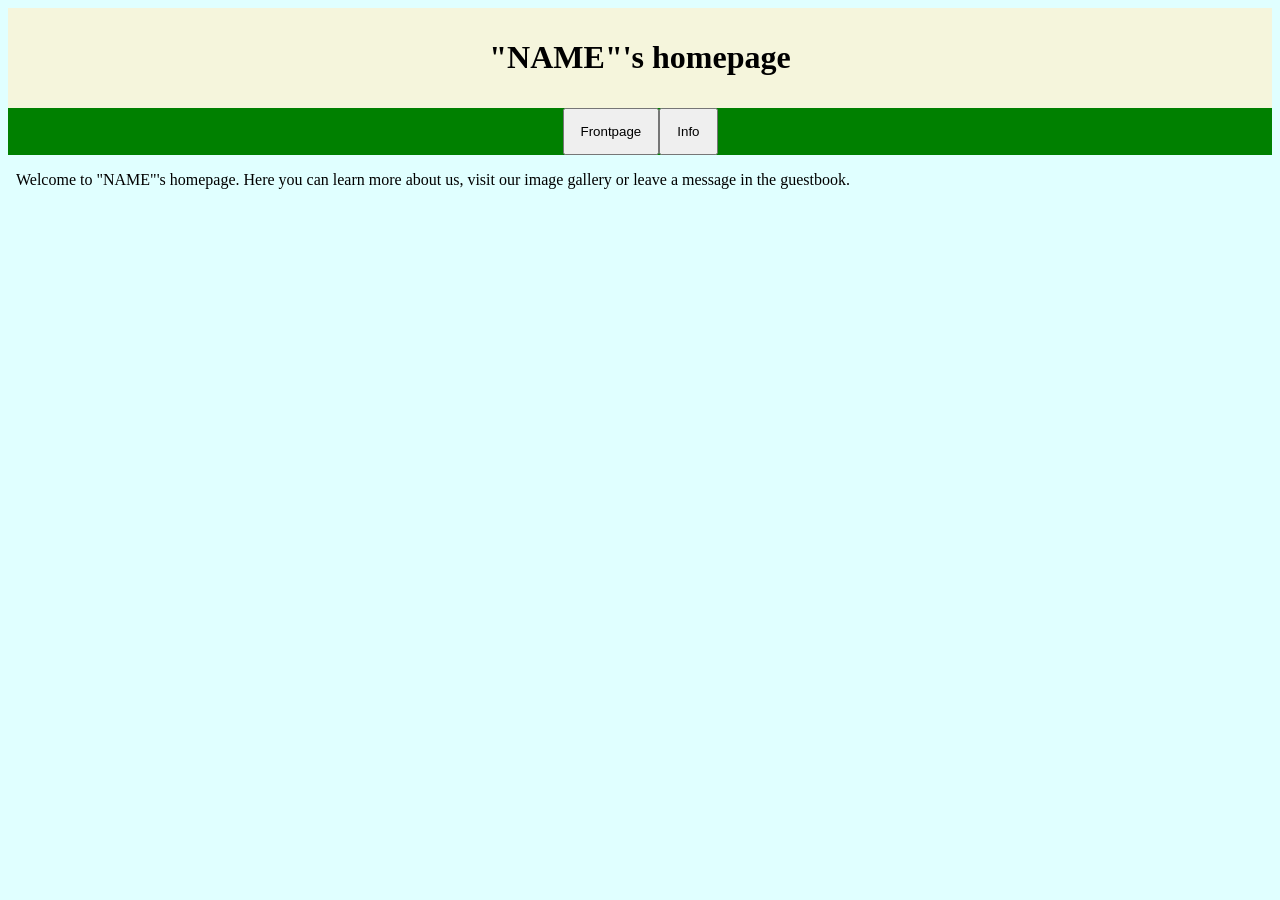
==== src/index.html @ c4c34d5c "Added index,info and fp pages, js and css for the index for basic function and styling" ====
<!DOCTYPE html>
<html lang="en">
<head>
    <meta charset="UTF-8">
    <meta name="viewport" content="width=device-width, initial-scale=1.0">
    <title>Homepage for "NAME"</title>
    <link rel="stylesheet" href="./css/index_style.css">
</head>
<body>
     <div id="header">
        <h1>"NAME"'s homepage</h1>
    </div>
    <div id="navigationBar"> <!--houses navigation buttons-->
        <button id="btnFrontPage">Frontpage</button>
        <button id="btnInfo">Info</button>
        
    </div>
    <!--should open the selected page. on first load gets fp_info-->
    <iframe id="pageContent" src="fp_info.html" style="border:none;" title="Example" width=100% height=100%></iframe> 
    
    <script src="./js/index_script.js"></script>

</body>
</html>
---- src/css/index_style.css ----
body {
    background-color: lightcyan;
}

#header {
    background-color: beige;
    text-align: center;
    font-size: 50;
    padding: 10px;
}
 
#navigationBar {
    background-color: green;
    list-style-type: none;
    margin: 0;
    padding: 0;
    display: flex;
    justify-content: center;
}


#navigationBar button {
  color: black;
  text-align: center;
  padding: 14px 16px;
  
}
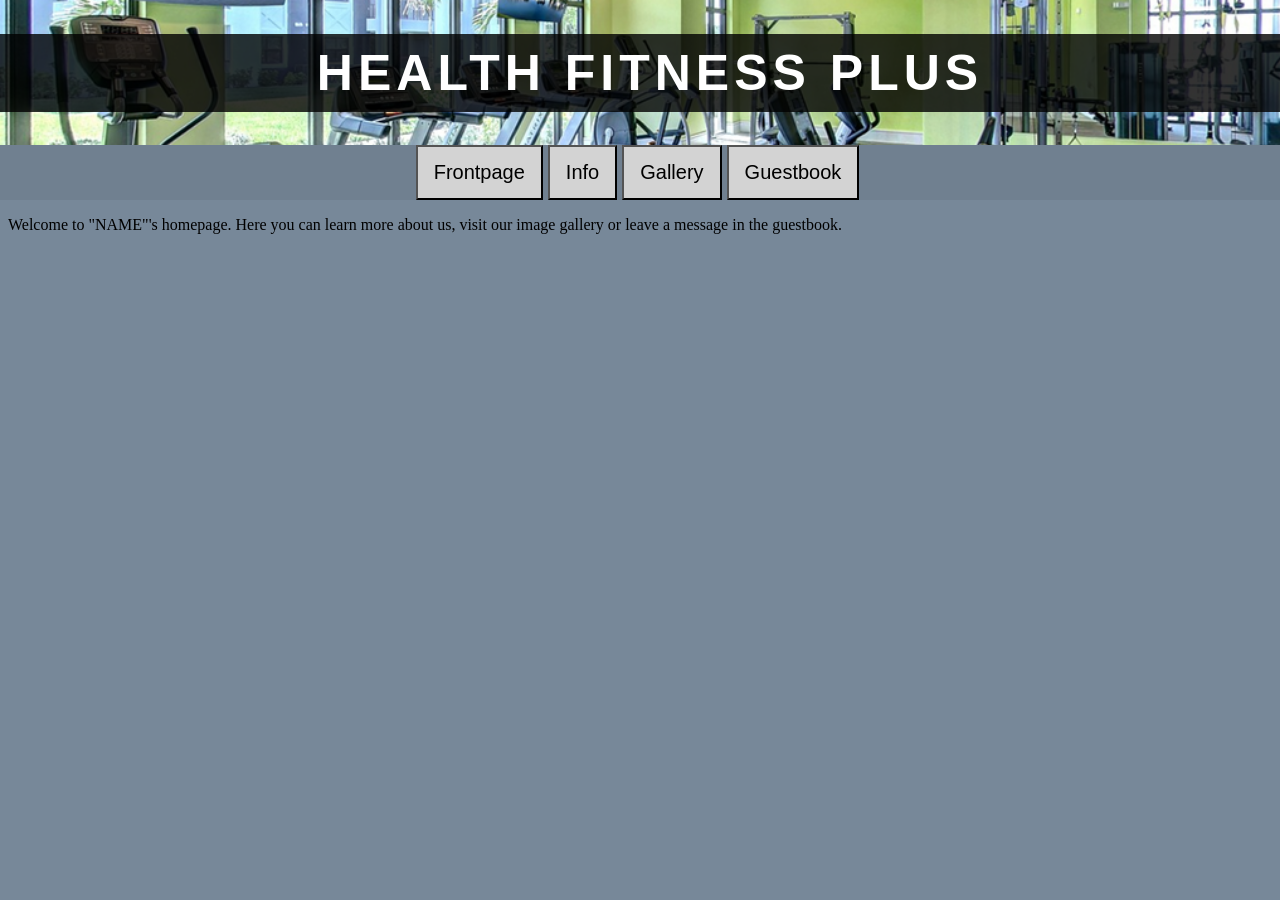
==== commit 0b6fd2c9: "Merge pull request #3 from thmkpdu/main Merge from vthmkpdu" ====
--- a/src/index.html
+++ b/src/index.html
@@ -3,21 +3,24 @@
 <head>
     <meta charset="UTF-8">
     <meta name="viewport" content="width=device-width, initial-scale=1.0">
-    <title>Homepage for "NAME"</title>
+    <title>Health Fitness Plus - homepage</title>
     <link rel="stylesheet" href="./css/index_style.css">
 </head>
 <body>
      <div id="header">
-        <h1>"NAME"'s homepage</h1>
+        <h1>HEALTH FITNESS PLUS</h1>
     </div>
     <div id="navigationBar"> <!--houses navigation buttons-->
         <button id="btnFrontPage">Frontpage</button>
         <button id="btnInfo">Info</button>
+        <button id="btnGallery">Gallery</button>
+        <button id="btnGuestbook">Guestbook</button>
         
     </div>
     <!--should open the selected page. on first load gets fp_info-->
-    <iframe id="pageContent" src="fp_info.html" style="border:none;" title="Example" width=100% height=100%></iframe> 
-    
+    <div id="pageContainer">
+        <iframe id="pageContent" src="fp_info.html" style="border:none;" title="Example" width=100% height=100%></iframe> 
+    </div>
     <script src="./js/index_script.js"></script>
 
 </body>
--- a/src/css/index_style.css
+++ b/src/css/index_style.css
@@ -1,20 +1,34 @@
 
 body {
-    background-color: lightcyan;
+    background-color: lightslategray;
+    margin: 0;
+    padding: 0;
+    display: flex;
+    flex-direction: column;
+    justify-items: center;
+    overflow: hidden;
+    
 }
 
 #header {
-    background-color: beige;
+    background: url("../siteimages/banner_bg.png") no-repeat fixed;
+    background-size: 100% auto;
+}
+
+#header h1 {
+    background-color: rgba(0,0,0,0.8);
+    font-family:Impact, Haettenschweiler, 'Arial Narrow Bold', sans-serif;
+    letter-spacing: 5px;
+    color: white;
     text-align: center;
-    font-size: 50;
+    font-size: 50px;
     padding: 10px;
+    width: 100%;
+    
 }
  
 #navigationBar {
-    background-color: green;
-    list-style-type: none;
-    margin: 0;
-    padding: 0;
+    background-color: slategray;
     display: flex;
     justify-content: center;
 }
@@ -22,11 +36,16 @@
 
 #navigationBar button {
   color: black;
+  background-color: lightgrey;
   text-align: center;
+  font-size: 20px;
   padding: 14px 16px;
+  margin-right: 5px;
   
 }
 
+#pageContainer {
+    height:70vh;
+}
 
 
-
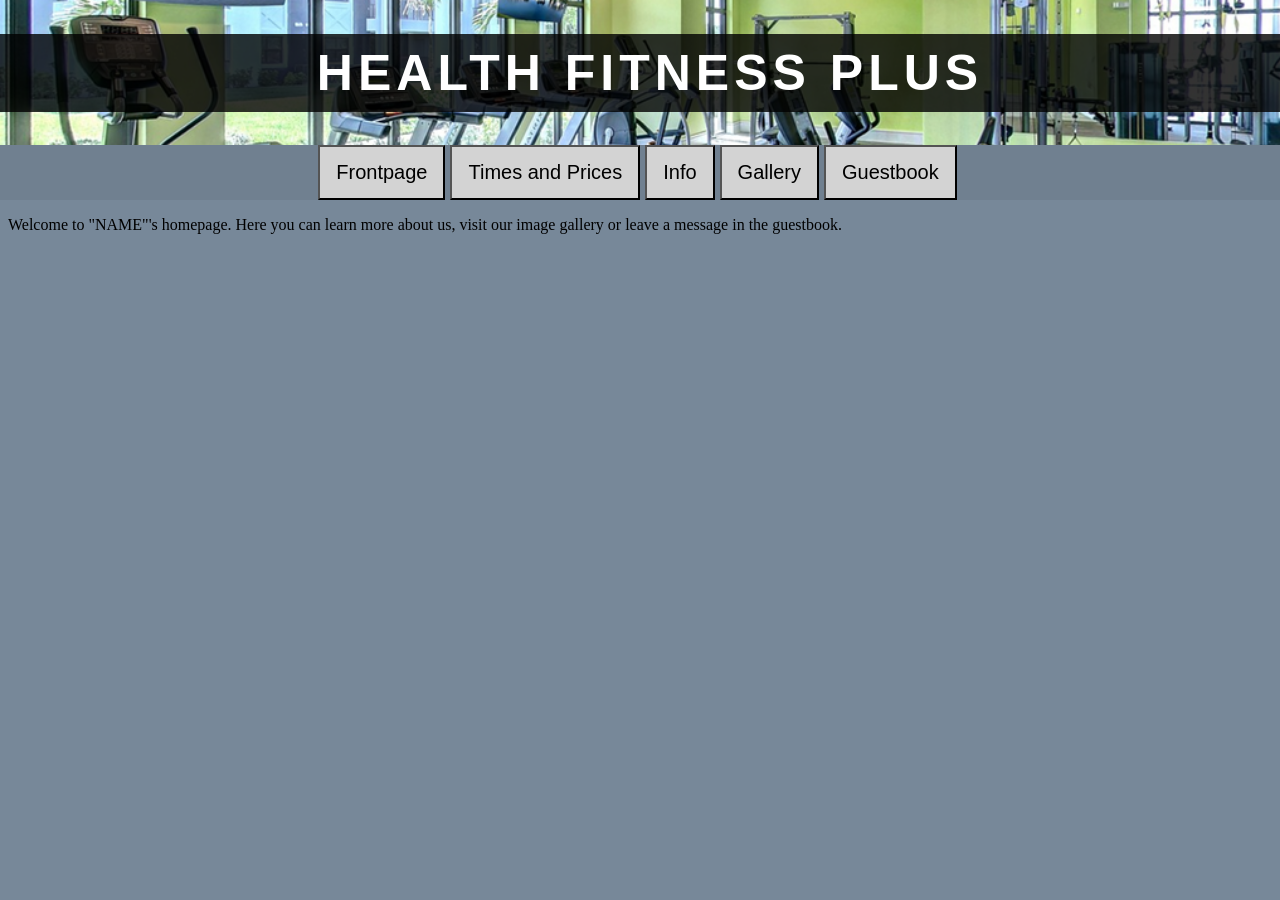
==== commit e05088d7: "added opening times and prices button to index" ====
--- a/src/index.html
+++ b/src/index.html
@@ -12,6 +12,7 @@
     </div>
     <div id="navigationBar"> <!--houses navigation buttons-->
         <button id="btnFrontPage">Frontpage</button>
+        <button id="btnTimeNPrice">Times and Prices</button>
         <button id="btnInfo">Info</button>
         <button id="btnGallery">Gallery</button>
         <button id="btnGuestbook">Guestbook</button>
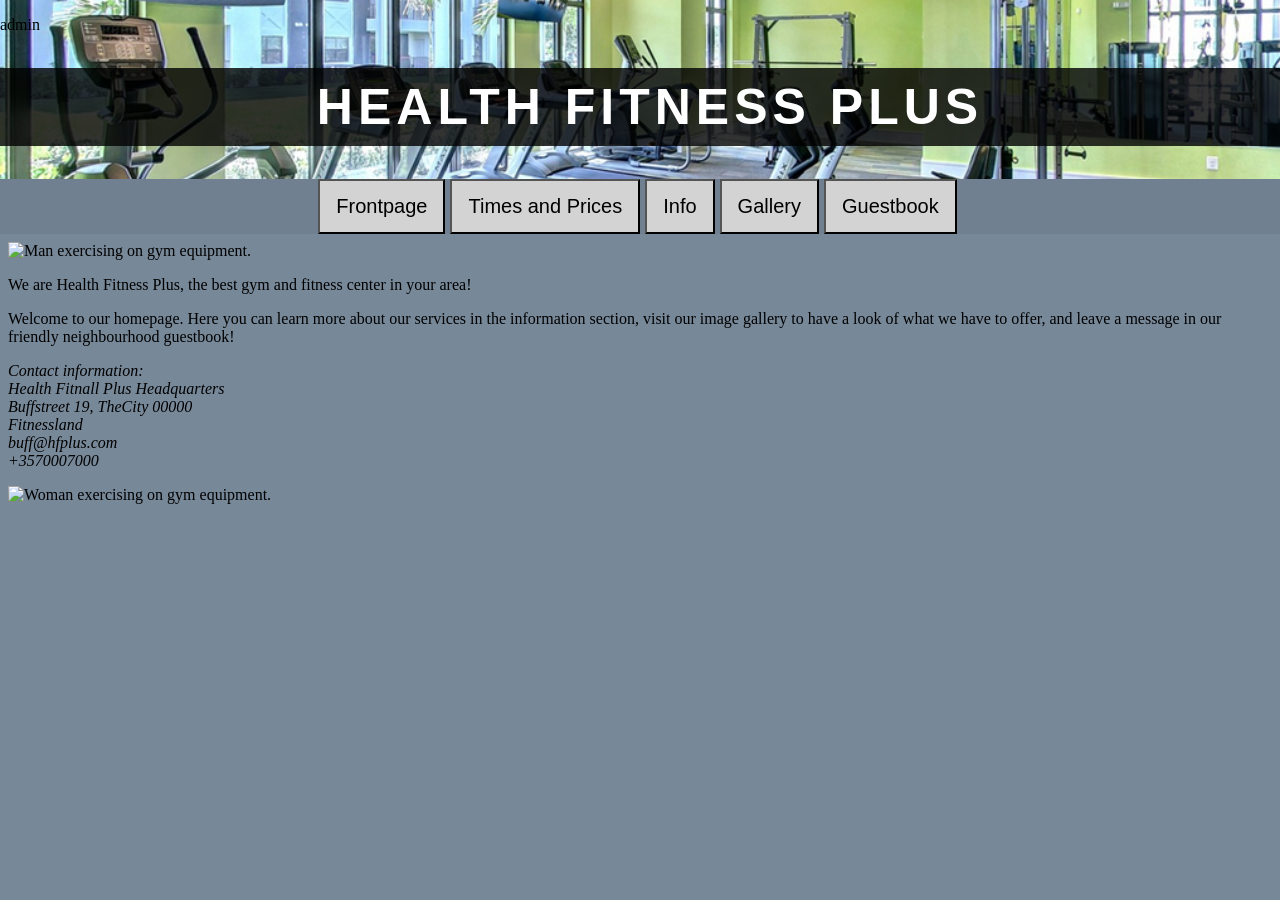
==== commit fe79c9ca: "Added link to admin login page" ====
--- a/src/index.html
+++ b/src/index.html
@@ -4,10 +4,12 @@
     <meta charset="UTF-8">
     <meta name="viewport" content="width=device-width, initial-scale=1.0">
     <title>Health Fitness Plus - homepage</title>
+    <link rel="icon" type="image/x-icon" href="./siteimages/favicon.ico">
     <link rel="stylesheet" href="./css/index_style.css">
 </head>
 <body>
      <div id="header">
+        <p id="adminLink">admin</p>
         <h1>HEALTH FITNESS PLUS</h1>
     </div>
     <div id="navigationBar"> <!--houses navigation buttons-->
--- a/src/css/index_style.css
+++ b/src/css/index_style.css
@@ -17,7 +17,7 @@
 
 #header h1 {
     background-color: rgba(0,0,0,0.8);
-    font-family:Impact, Haettenschweiler, 'Arial Narrow Bold', sans-serif;
+    font-family:Impact, 'Arial Narrow Bold', sans-serif;
     letter-spacing: 5px;
     color: white;
     text-align: center;
